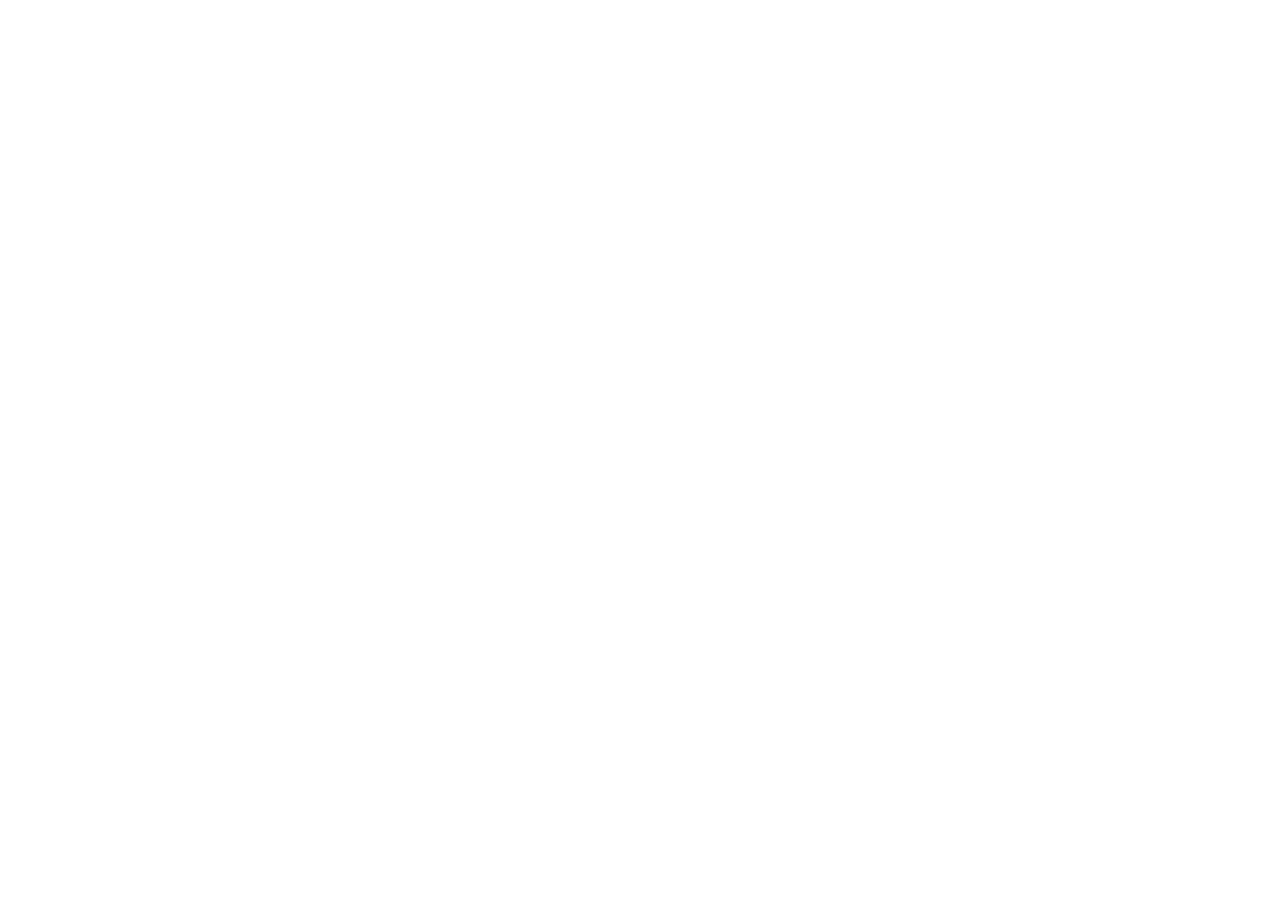
==== client/index.html @ 6e41ceb5 "fixRouting" ====
<html ng-app='app'>
<head >
  <title>banalCongaLine</title>

  <script src='bower_components/angular/angular.js' type="text/javascript"></script>
  <script src="https://cdn.firebase.com/js/client/2.2.4/firebase.js"></script>
  <script src="https://cdn.firebase.com/libs/angularfire/0.9.1/angularfire.min.js" type="text/javascript"></script>
  <script src='services/services.js' type="text/javascript"></script>
  <script src='bower_components/angular-route/angular-route.js' type="text/javascript"></script>
  <script src='nav/nav.js' type="text/javascript"></script>
  <script src='app.js' type="text/javascript"></script>
  <script src='user/userCtrl.js' type="text/javascript"></script>
  <script src='request/requestCtrl.js' type="text/javascript"></script>
  <script src='event/eventCtrl.js' type="text/javascript"></script>
  <script src='signin/signin.js' type="text/javascript"></script>
  <script src='services/randomEvent.js' type="text/javascript"></script>
</head>
<body>
  <div ng-view> </div>
</body>
</html>
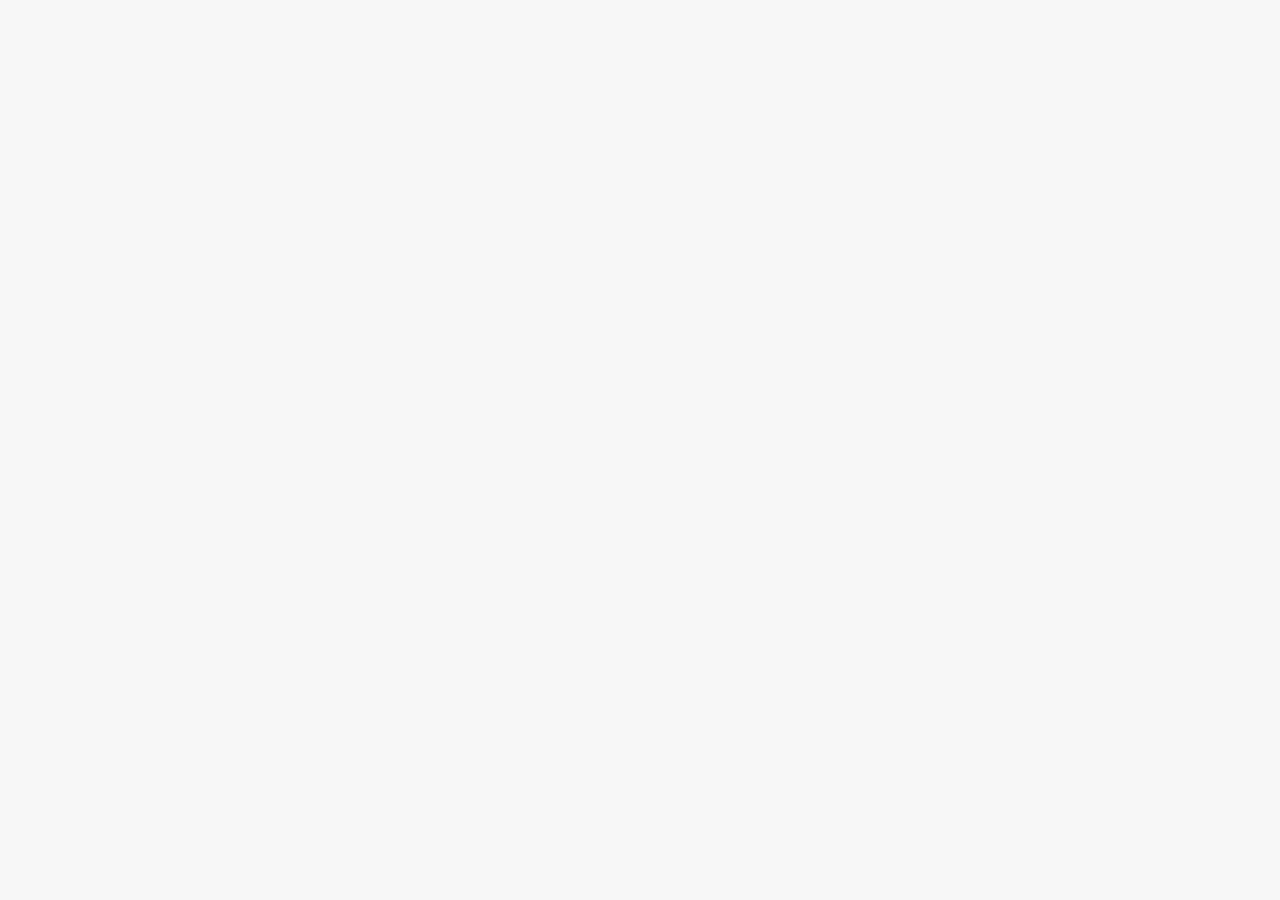
==== commit 0eb90ce2: "fdsafd" ====
--- a/client/index.html
+++ b/client/index.html
@@ -2,20 +2,23 @@
 <head >
   <title>banalCongaLine</title>
 
-  <script src='bower_components/angular/angular.js' type="text/javascript"></script>
+  <link rel="stylesheet" href="http://fonts.googleapis.com/css?family=Lato:100,300,400">
+  <link rel="stylesheet" type="text/css" href="style.css" />
+
+  <script src='bower_components/angular/angular.min.js' type="text/javascript"></script>
   <script src="https://cdn.firebase.com/js/client/2.2.4/firebase.js"></script>
   <script src="https://cdn.firebase.com/libs/angularfire/0.9.1/angularfire.min.js" type="text/javascript"></script>
   <script src='services/services.js' type="text/javascript"></script>
-  <script src='bower_components/angular-route/angular-route.js' type="text/javascript"></script>
+  <script src='bower_components/angular-route/angular-route.min.js' type="text/javascript"></script>
   <script src='nav/nav.js' type="text/javascript"></script>
   <script src='app.js' type="text/javascript"></script>
   <script src='user/userCtrl.js' type="text/javascript"></script>
   <script src='request/requestCtrl.js' type="text/javascript"></script>
   <script src='event/eventCtrl.js' type="text/javascript"></script>
   <script src='signin/signin.js' type="text/javascript"></script>
-  <script src='services/randomEvent.js' type="text/javascript"></script>
+  <script src='services/d3.js' type="text/javascript"></script>
 </head>
 <body>
   <div ng-view> </div>
 </body>
-</html>  +</html>--- a/client/style.css
+++ b/client/style.css
@@ -0,0 +1,450 @@
+html, body, div, span, applet, object, iframe,
+h1, h2, h3, h4, h5, h6, p, blockquote, pre,
+a, abbr, acronym, address, big, cite, code,
+del, dfn, em, img, ins, kbd, q, s, samp,
+small, strike, strong, sub, sup, tt, var,
+b, u, i, center,
+dl, dt, dd, ol, ul, li,
+fieldset, form, label, legend,
+table, caption, tbody, tfoot, thead, tr, th, td,
+article, aside, canvas, details, embed,
+figure, figcaption, footer, header, hgroup,
+menu, nav, output, ruby, section, summary,
+time, mark, audio, video {
+  margin: 0;
+  padding: 0;
+  border: 0;
+  font-size: 100%;
+  font: inherit;
+  vertical-align: baseline;
+}
+/* HTML5 display-role reset for older browsers */
+article, aside, details, figcaption, figure,
+footer, header, hgroup, menu, nav, section {
+  display: block;
+}
+body {
+  line-height: 1;
+}
+
+/* .cf:after {
+    content: " ";
+    display: table;
+    clear: both;
+} */
+
+ol, ul {
+  list-style: none;
+}
+blockquote, q {
+  quotes: none;
+}
+blockquote:before, blockquote:after,
+q:before, q:after {
+  content: '';
+  content: none;
+}
+table {
+  border-collapse: collapse;
+  border-spacing: 0;
+}
+
+/********************** end css reset**************/
+
+
+/*************************************** BODY ***************************************/
+body {
+  font-family: "Lato", "Open Sans", "Helvetica Neue", Helvetica, Arial, sans-serif;
+  color: #666;
+  font-weight: 100;
+  background-color: #F7F7F7;
+}
+
+.ng-hide-add, .ng-hide-remove {
+  -webkit-transition:all linear 1s;
+  -moz-transition:all linear 1s;
+  -o-transition:all linear 1s;
+  transition:all linear 1s;
+  display:block!important;
+}
+.ng-hide-add.ng-hide-add-active,
+.ng-hide-remove {
+  opacity:0;
+}
+.ng-hide-add,
+.ng-hide-remove.ng-hide-remove-active {
+  opacity:1;
+}
+
+/*************************************** MAIN ***************************************/
+
+.main {
+  margin-left: auto;
+  margin-right: auto;
+  padding: 2%;
+  min-height: 100%;
+  background: #D6D0CB;
+  font-size: 20px;
+  max-width: 960px;
+  min-width: 500px;
+  display: block;
+}
+
+
+/*************************************** NAV ***************************************/
+.navbarwrapper {
+    position: fixed;
+    width: 100%;
+}
+.navbar {
+  width: 100%;
+  height: 50px;
+  color: #F2F1EF;
+  position: relative;
+  text-align: center;
+  /*   display: block; */
+  background: #44B3C2;
+}
+
+.headercompanyname {
+  display: inline-block;
+  color: #b8e2e8;
+  font-weight: 400;
+  font-size: 30px;
+/*   padding: 3px 0 0 0; */
+}
+
+.navlinks {
+  display: inline-block;
+/*   float: none; */
+  width: 70%;
+/*   position: relative; */
+/*   left: auto; */
+  padding: 10px 0 0 0;
+  text-align: right;
+}
+.navlinks li {
+  display: inline-block;
+  width: 10%;
+/*   font-weight: 100; */
+/*   vertical-align: center; */
+  margin: 0 1%;
+}
+
+.navlinks li:hover {
+  cursor: pointer;
+  color: #FFD27F;
+  font-weight: 500;
+}
+
+.postform form select, .postform form input[type=text] {
+    margin: 8px;
+}
+
+
+/*************************************** FORMS ***************************************/
+.postwrapper, .postwrapper {
+  text-align: center;
+  height: 100vh;
+  background-color: rgba(219, 219, 219, 0.8);
+}
+
+.postRequestForm, .postEventForm {
+  margin: 0 auto;
+  background: #5D4C46;
+  padding: 20px;
+  display: inline-block;
+  color: #F0F8FF;
+  width: 250px;
+  margin-top: 100;
+  border-radius: 8px;
+}
+
+.postEventForm {
+  width: 400px;
+}
+
+.error {
+  color: red;
+  padding: 5px;
+  font-weight: 300;
+}
+
+/*************************************** INPUTS ***************************************/
+
+.button {
+  background-color: orange;
+  font: 100 0.9em "Lato", "Open Sans", "Helvetica Neue", Helvetica, Arial, sans-serif;
+  border-radius: 8px;
+  color: #fff;
+  border: 0;
+  cursor: pointer;
+  display: block;
+  letter-spacing: .5px;
+  margin: 20px auto;
+  text-transform: uppercase;
+}
+
+.signinbutton {
+  font: 100 1.3em "Lato", "Open Sans", "Helvetica Neue", Helvetica, Arial, sans-serif;
+  cursor: pointer;
+  text-transform: uppercase;
+}
+
+.addbutton {
+  width: 150px;
+  background-color: #FFA500;
+  color: white;
+}
+
+.button:hover {
+  background-color: #FF6A00;
+}
+
+input {
+  margin: 0 auto;
+}
+
+
+/*************************************** SIGNUP FORM ***************************************/
+.loginform .signinbutton {
+  margin-top: 5px;
+}
+
+.signupform {
+  width: 50%;
+  margin: 0 auto;
+  text-align: center;
+  background-color: #F7F7F7;
+  border-radius: 8px;
+  padding: 10px;
+}
+
+.signupform input {
+  width: 80%;
+  margin: 0 auto;
+}
+
+.loginform input {
+  margin: auto;
+}
+.selectionTitle {
+  text-align: left;
+  padding-left: 10%;
+}
+
+.selection {
+  margin: 0 auto;
+  width: 80%;
+}
+
+.addTalent:hover, .addLink:hover {
+  font-weight: bold;
+  color: #44B3C2;
+}
+
+.addTalent {
+  margin-bottom: 10px;
+}
+
+.addLink {
+  margin-top: 10px;
+  margin-bottom: 30px;
+}
+
+.inputLink {
+  margin: 20px;
+  width: 20px;
+}
+
+.links {
+  margin-bottom: 20%;
+  text-align:left;
+  width: 20px;
+}
+
+
+
+/*************************************** LOGIN ***************************************/
+
+.loginform {
+  margin-top: 20px;
+  text-align: center;
+  width: 50%;
+  background-color: #F7F7F7;
+  margin: 0 auto;
+  padding: 10px 0;
+  border-radius: 8px;
+}
+
+.loginform input {
+  width: 30%;
+  display: block;
+}
+
+/*************************************** PROFILE ***************************************/
+
+.leftcolumn {
+  display: inline-block;
+  width: 38%;
+}
+
+.rightcolumn {
+  float: right;
+  display: inline-block;
+  width: 58%;
+  text-align: center;
+}
+
+.leftcolumn, .rightcolumn{
+  margin-top: 30px;
+}
+
+.profileInfo, .profileTalents, .profileRequests, .profileEvents, .profileLinks {
+/*   border: 1px solid black; */
+  background-color: rgb(247, 247, 247);
+  margin-top: 20px;
+  text-align: center;
+  overflow-y: scroll;
+border-radius: 8px;padding: 10px;}
+
+.profileLinks {
+  background-color: #F7F7F7;
+  text-align: center;
+  padding: 10px;
+}
+
+.profileLinks {
+  /* max-height: 160px; */
+}
+
+.profilepic {
+  max-height: 300px;
+  max-width: 300px;
+  border-radius: 40px;
+  margin: 10px 0;
+}
+
+.username {
+  margin-top: 20px;
+  font-size: 40px;
+  color: #44B3C2;
+  font-weight: 300;
+}
+
+.location, .email {
+  font-style: italic;
+  font-size: 25px;
+}
+
+.link {
+  width: 80%;
+}
+
+h1 {
+  display: inline-block;
+  font-weight: 600;
+  padding-bottom: 20px;
+  padding-top: 10px;
+  color: #44B3C2;
+}
+
+table {
+  margin: 0 auto;
+  display: block;
+  text-align: center;
+}
+
+th {
+  font-weight: 400;
+  padding-bottom: 10px;
+}
+
+td {
+  padding-top: 5px;
+  padding-bottom: 5px;
+}
+
+td, th {
+  min-width: 100px;
+  text-align: center;
+}
+
+.delete:hover {
+  color: red;
+}
+
+.email a {
+  font-size: .8em;
+  color: inherit;
+  text-decoration: none !important;
+}
+
+.email a:hover {
+  font-weight: 300;
+}
+
+/*************************************** EVENTS & REQUESTS PAGES ***************************************/
+
+.eventsPage, .requestsPage {
+  text-align: center;
+/*   border: 1px solid black; */
+}
+
+.eventsWrapper, .requestsWrapper {
+  overflow: scroll;
+  height: 500px;
+}
+
+.title {
+  font-weight: bold;
+  font-size: 150%;
+  padding: 40px 0;
+}
+
+.searchbar li {
+  display: inline-block;
+  margin: 1%;
+}
+
+.searchbar input {
+  margin: 20px 0;
+}
+
+.eventlist, .requestlist {
+  background-color: #F7F7F7;
+  margin: 20px 0;
+  border-radius: 10px;
+}
+
+.eventDate, .eventOrganizer, .requestSender {
+  padding: 10px 0;
+}
+
+.eventName, .reqTalent {
+  font-weight: bold;
+  font-size: 150%;
+  padding: 20px 0;
+}
+
+.eventNeighborhood, .reqLocation {
+  padding: 10px 0;
+}
+
+.eventHashtags {
+  padding: 10px 0;
+  font-size: 120%;
+}
+
+.linktouser {
+  text-decoration: none;
+}
+
+.linktouser:hover {
+  color: #44B3C2;
+  font-weight: bold;
+}
+.profileInfo {
+    background-color: #F7F7F7;
+}
+
